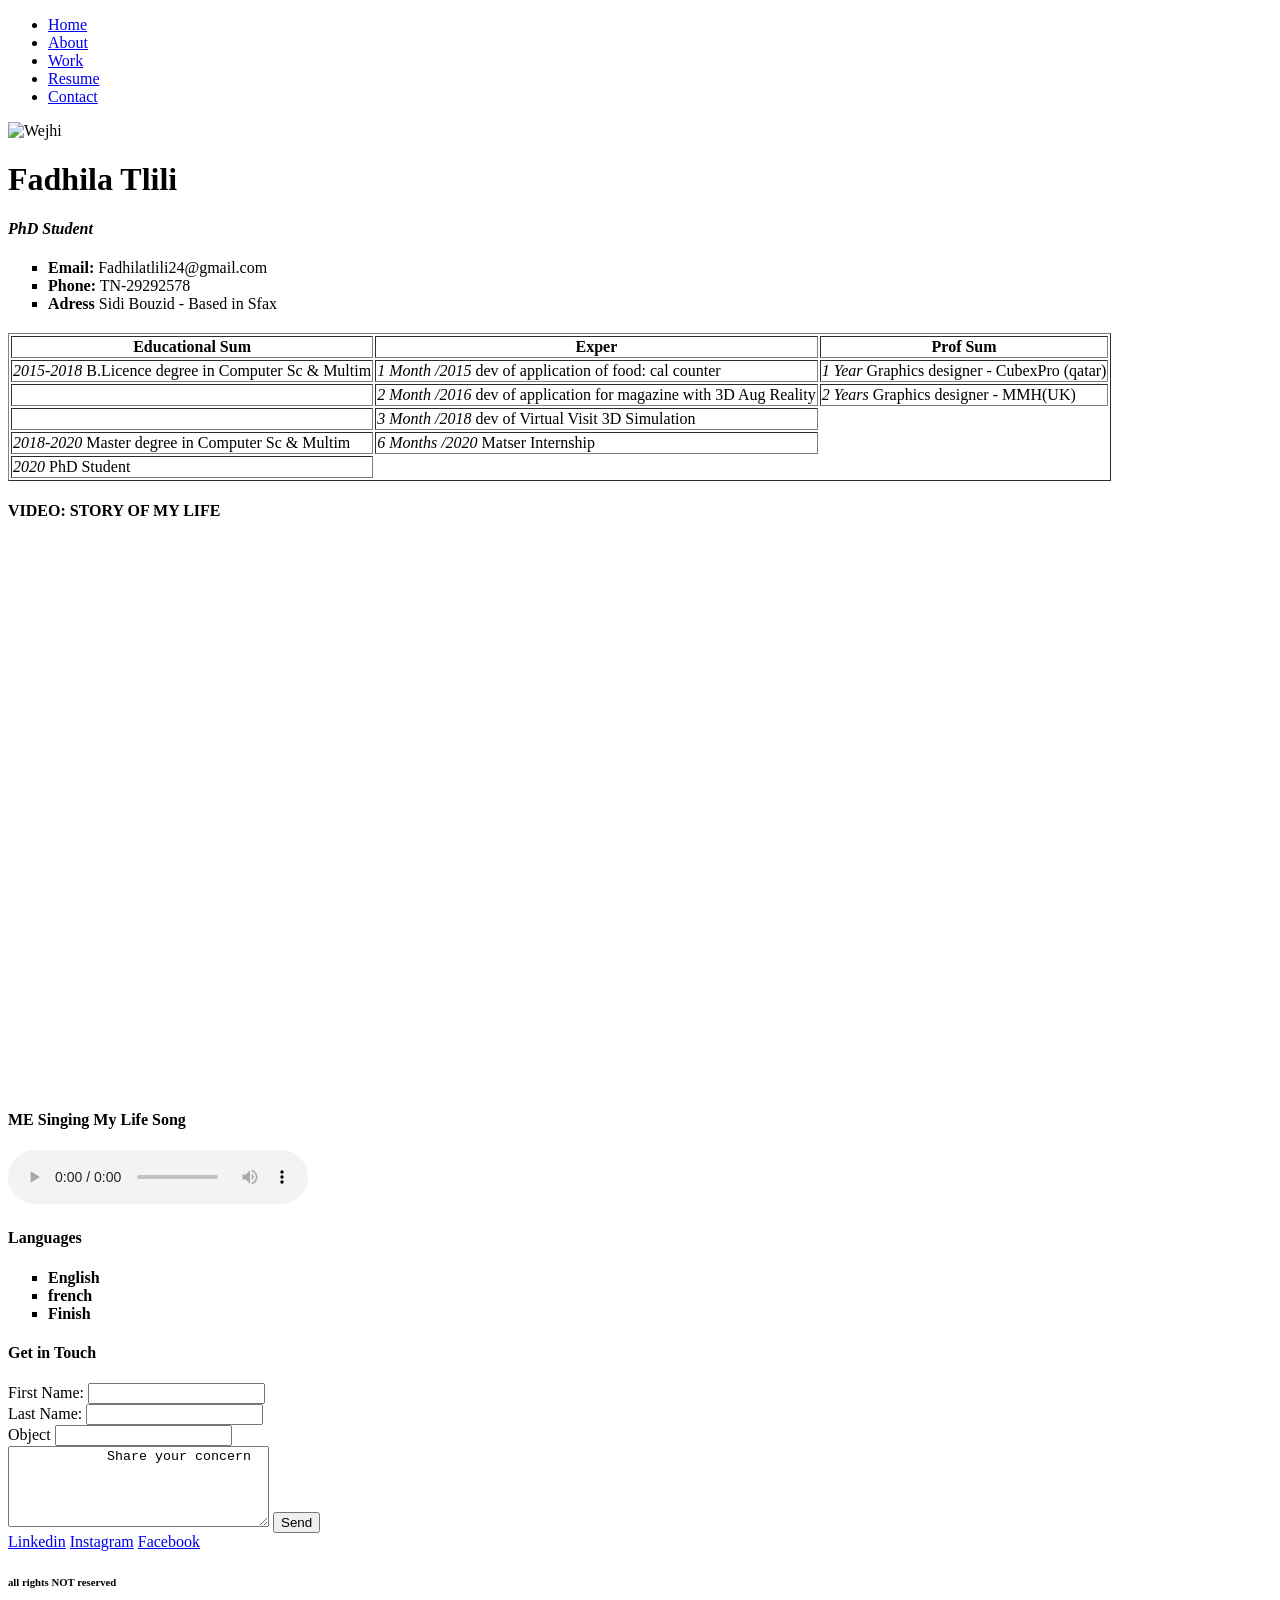
==== portfolio.html @ 68773773 "Portfolio" ====
<!DOCTYPE html>
<html lang="en">
  <head>
    <meta charset="UTF-8" />
    <meta http-equiv="X-UA-Compatible" content="IE=edge" />
    <meta name="viewport" content="width=device-width, initial-scale=1.0" />
    <title>Fadhila Tlili</title>
  </head>
  <body>
    <header>
      <nav>
        <ul>
          <li><a href="#home">Home</a></li>
          <li><a href="#about">About</a></li>
          <li><a href="#work">Work</a></li>
          <li><a href="#resume">Resume</a></li>
          <li><a href="#contact">Contact</a></li>
        </ul>
      </nav>
    </header>
    <main>
      <div id="home">
        <!-- MY FACE / Name / Title -->
        <img
          src="https://scontent.ftun3-1.fna.fbcdn.net/v/t1.0-1/p240x240/163372686_4093400564062119_695849614886221563_o.jpg?_nc_cat=103&ccb=1-3&_nc_sid=7206a8&_nc_ohc=_T_mZrX9o5UAX-QyWus&_nc_ht=scontent.ftun3-1.fna&tp=6&oh=55ca1395773f71e758e392c3727672e4&oe=60801898"
          alt="Wejhi"
        />
        <h1><strong> Fadhila Tlili</strong></h1>
        <h4><i>PhD Student</i></h4>
      </div>
      <!-- CONTACT-->
      <section id="about">
        <ul type="square">
          <li><b>Email:</b> Fadhilatlili24@gmail.com</li>
          <li><b>Phone:</b> TN-29292578</li>
          <li><b>Adress</b> Sidi Bouzid - Based in Sfax</li>
        </ul>
      </section>
      <!-- EDUC/EXP/PROF-->
      <section id="work">
        <h2><u></u></h2>
        <table border="1">
          <tr>
            <th>Educational Sum</th>
            <th>Exper</th>
            <th>Prof Sum</th>
          </tr>
          <tr>
            <td><i>2015-2018 </i> B.Licence degree in Computer Sc & Multim</td>
            <td>
              <i>1 Month /2015 </i> dev of application of food: cal counter
            </td>
            <td><i>1 Year</i> Graphics designer - CubexPro (qatar)</td>
          </tr>
          <tr>
            <td></td>
            <td>
              <i>2 Month /2016 </i> dev of application for magazine with 3D Aug
              Reality
            </td>
            <td><i>2 Years </i> Graphics designer - MMH(UK)</td>
          </tr>
          <tr>
            <td></td>
            <td><i>3 Month /2018 </i> dev of Virtual Visit 3D Simulation</td>
          </tr>
          <tr>
            <td><i>2018-2020 </i> Master degree in Computer Sc & Multim</td>
            <td><i>6 Months /2020</i> Matser Internship</td>
          </tr>
          <tr>
            <td><i>2020 </i> PhD Student</td>
          </tr>
        </table>
      </section>
      <!-- My Video -->
      <section id="resume">
        <h4>VIDEO: STORY OF MY LIFE</h4>
        <iframe
          width="967"
          height="544"
          src="https://www.youtube.com/embed/vMLk_T0PPbk"
          title="YouTube video player"
          frameborder="0"
          allow="accelerometer; autoplay; clipboard-write; encrypted-media; gyroscope; picture-in-picture"
          allowfullscreen
        ></iframe>
      </section>

      <!-- audio -->
      <section>
        <h4>ME Singing My Life Song</h4>
        <audio controls>
          <source src="nachidwatani.mp3" type="audio/mp3" />
          Please don't listen : ERROR 404
        </audio>
      </section>

      <!-- Language-->
      <section>
        <h4><strong> Languages</strong></h4>
        <ul type="square">
          <li><b>English</b></li>
          <li><b>french</b></li>
          <li><b>Finish</b></li>
        </ul>
      </section>
    </main>
    <!-- CONTACT Me -->
    <footer id="contact">
      <h4><strong>Get in Touch</strong></h4>
      <form>
        <label>First Name:</label>
        <input type="text" name="firstName" />
        <br />
        <label>Last Name:</label>
        <input type="text" name="lastName" id="lastName" />
        <br />
        <label>Object</label>
        <input type="text" name="lastName" id="lastName" />
        <br />
        <textarea name="message" cols="30" rows="5">
            Share your concern
          </textarea
        >
        <button type="submit">Send</button>
      </form>
    </footer>
    <!-- go to top-->
    <a href="https://www.linkedin.com/in/fadhila-tlili-84935011b/">Linkedin</a>
    <a href="https://www.instagram.com/fadhilatlili_/">Instagram</a>
    <a href="https://www.facebook.com/Bellatrixtlili/">Facebook</a>
    <h6>all rights <b>NOT</b> reserved</h6>
  </body>
</html>
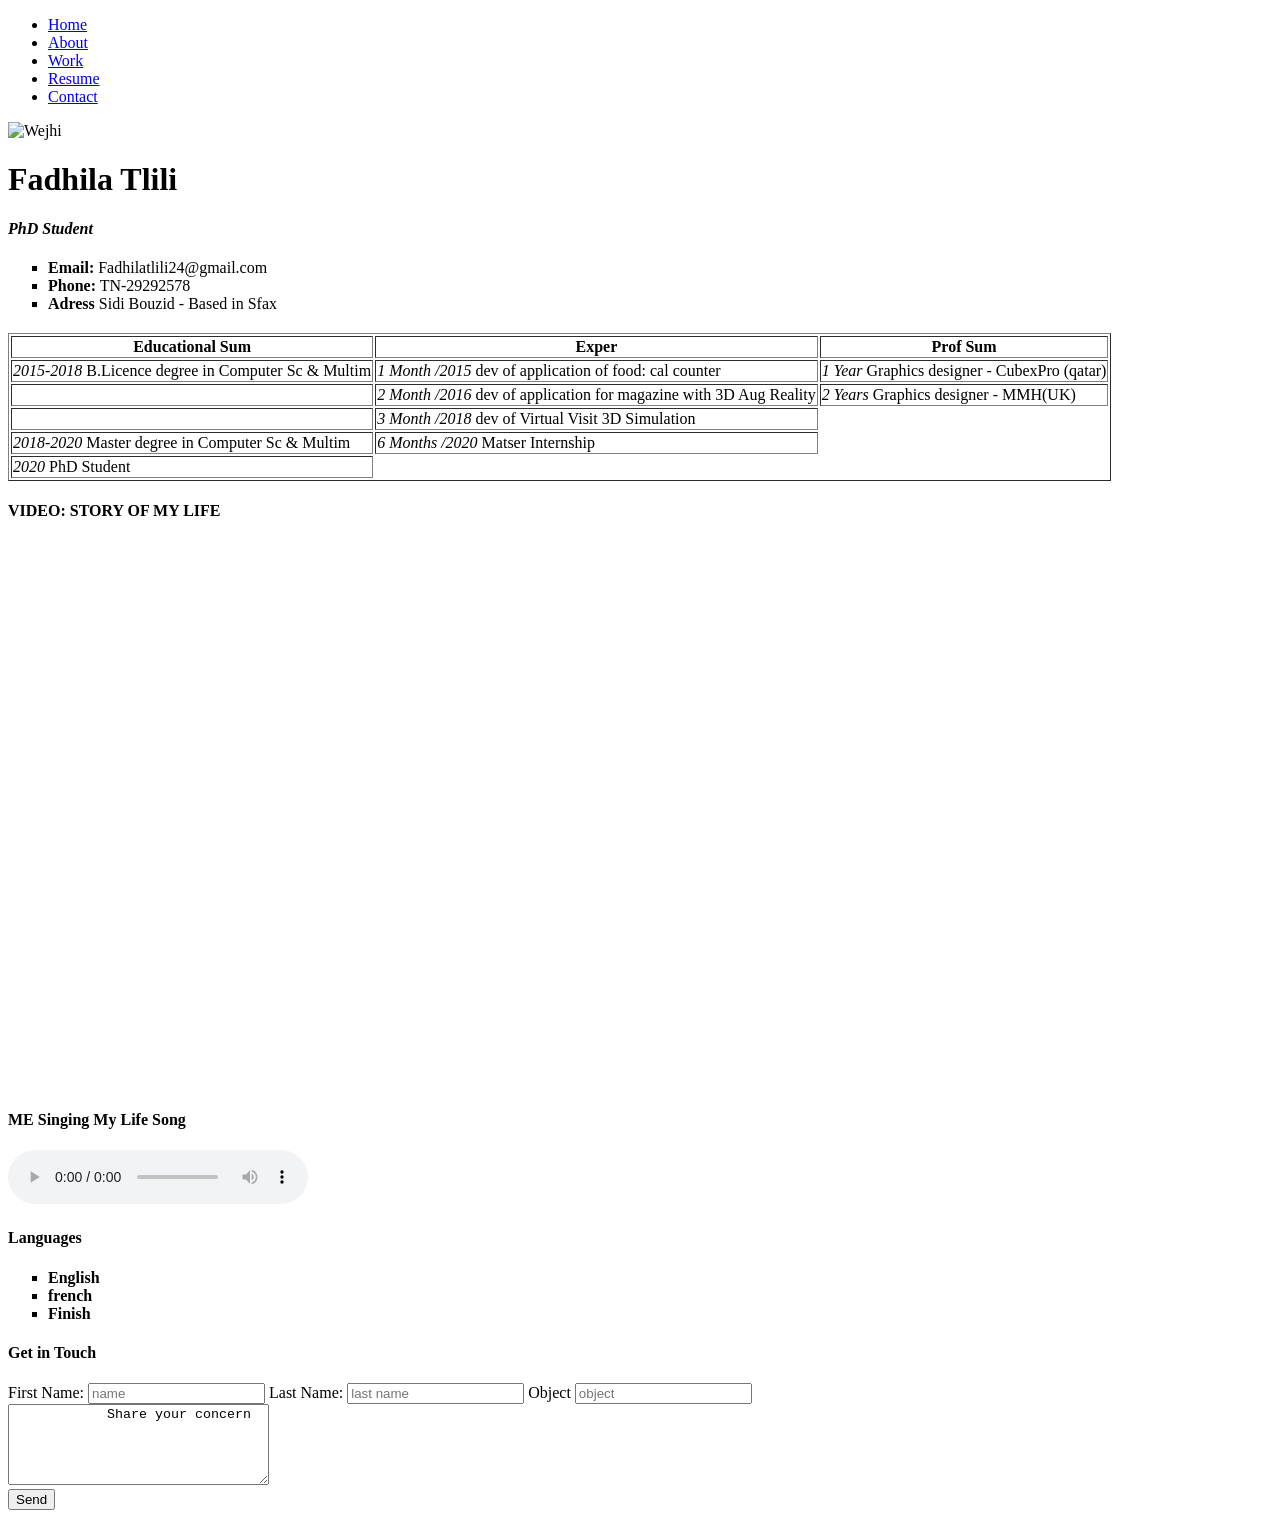
==== commit 9bd2e6c2: "CSS" ====
--- a/portfolio.html
+++ b/portfolio.html
@@ -1,135 +1,125 @@
 <!DOCTYPE html>
 <html lang="en">
-  <head>
+
+<head>
     <meta charset="UTF-8" />
     <meta http-equiv="X-UA-Compatible" content="IE=edge" />
     <meta name="viewport" content="width=device-width, initial-scale=1.0" />
     <title>Fadhila Tlili</title>
-  </head>
-  <body>
+    <link rel="stylesheet" href="/style.css" />
+</head>
+
+<body>
     <header>
-      <nav>
-        <ul>
-          <li><a href="#home">Home</a></li>
-          <li><a href="#about">About</a></li>
-          <li><a href="#work">Work</a></li>
-          <li><a href="#resume">Resume</a></li>
-          <li><a href="#contact">Contact</a></li>
-        </ul>
-      </nav>
+        <nav>
+            <ul>
+                <li><a href="#home">Home</a></li>
+                <li><a href="#about">About</a></li>
+                <li><a href="#work">Work</a></li>
+                <li><a href="#resume">Resume</a></li>
+                <li><a href="#contact">Contact</a></li>
+            </ul>
+        </nav>
     </header>
     <main>
-      <div id="home">
-        <!-- MY FACE / Name / Title -->
-        <img
-          src="https://scontent.ftun3-1.fna.fbcdn.net/v/t1.0-1/p240x240/163372686_4093400564062119_695849614886221563_o.jpg?_nc_cat=103&ccb=1-3&_nc_sid=7206a8&_nc_ohc=_T_mZrX9o5UAX-QyWus&_nc_ht=scontent.ftun3-1.fna&tp=6&oh=55ca1395773f71e758e392c3727672e4&oe=60801898"
-          alt="Wejhi"
-        />
-        <h1><strong> Fadhila Tlili</strong></h1>
-        <h4><i>PhD Student</i></h4>
-      </div>
-      <!-- CONTACT-->
-      <section id="about">
-        <ul type="square">
-          <li><b>Email:</b> Fadhilatlili24@gmail.com</li>
-          <li><b>Phone:</b> TN-29292578</li>
-          <li><b>Adress</b> Sidi Bouzid - Based in Sfax</li>
-        </ul>
-      </section>
-      <!-- EDUC/EXP/PROF-->
-      <section id="work">
-        <h2><u></u></h2>
-        <table border="1">
-          <tr>
-            <th>Educational Sum</th>
-            <th>Exper</th>
-            <th>Prof Sum</th>
-          </tr>
-          <tr>
-            <td><i>2015-2018 </i> B.Licence degree in Computer Sc & Multim</td>
-            <td>
-              <i>1 Month /2015 </i> dev of application of food: cal counter
-            </td>
-            <td><i>1 Year</i> Graphics designer - CubexPro (qatar)</td>
-          </tr>
-          <tr>
-            <td></td>
-            <td>
-              <i>2 Month /2016 </i> dev of application for magazine with 3D Aug
-              Reality
-            </td>
-            <td><i>2 Years </i> Graphics designer - MMH(UK)</td>
-          </tr>
-          <tr>
-            <td></td>
-            <td><i>3 Month /2018 </i> dev of Virtual Visit 3D Simulation</td>
-          </tr>
-          <tr>
-            <td><i>2018-2020 </i> Master degree in Computer Sc & Multim</td>
-            <td><i>6 Months /2020</i> Matser Internship</td>
-          </tr>
-          <tr>
-            <td><i>2020 </i> PhD Student</td>
-          </tr>
-        </table>
-      </section>
-      <!-- My Video -->
-      <section id="resume">
-        <h4>VIDEO: STORY OF MY LIFE</h4>
-        <iframe
-          width="967"
-          height="544"
-          src="https://www.youtube.com/embed/vMLk_T0PPbk"
-          title="YouTube video player"
-          frameborder="0"
-          allow="accelerometer; autoplay; clipboard-write; encrypted-media; gyroscope; picture-in-picture"
-          allowfullscreen
-        ></iframe>
-      </section>
+        <div id="home">
+            <!-- MY FACE / Name / Title -->
+            <img id="wejhi" src="https://scontent.ftun3-1.fna.fbcdn.net/v/t1.0-1/p240x240/163372686_4093400564062119_695849614886221563_o.jpg?_nc_cat=103&ccb=1-3&_nc_sid=7206a8&_nc_ohc=_T_mZrX9o5UAX-QyWus&_nc_ht=scontent.ftun3-1.fna&tp=6&oh=55ca1395773f71e758e392c3727672e4&oe=60801898"
+                alt="Wejhi" />
+            <div class="name">
+                <h1><strong> Fadhila Tlili</strong></h1>
+                <h4><i>PhD Student</i></h4>
+            </div>
+        </div>
+        <!-- CONTACT-->
+        <section id="about">
+            <ul type="square">
+                <li><b>Email:</b> Fadhilatlili24@gmail.com</li>
+                <li><b>Phone:</b> TN-29292578</li>
+                <li><b>Adress</b> Sidi Bouzid - Based in Sfax</li>
+            </ul>
+        </section>
+        <!-- EDUC/EXP/PROF-->
+        <section id="work">
+            <h2><u></u></h2>
+            <table border="1">
+                <tr>
+                    <th>Educational Sum</th>
+                    <th>Exper</th>
+                    <th>Prof Sum</th>
+                </tr>
+                <tr>
+                    <td><i>2015-2018 </i> B.Licence degree in Computer Sc & Multim</td>
+                    <td>
+                        <i>1 Month /2015 </i> dev of application of food: cal counter
+                    </td>
+                    <td><i>1 Year</i> Graphics designer - CubexPro (qatar)</td>
+                </tr>
+                <tr>
+                    <td></td>
+                    <td>
+                        <i>2 Month /2016 </i> dev of application for magazine with 3D Aug Reality
+                    </td>
+                    <td><i>2 Years </i> Graphics designer - MMH(UK)</td>
+                </tr>
+                <tr>
+                    <td></td>
+                    <td><i>3 Month /2018 </i> dev of Virtual Visit 3D Simulation</td>
+                </tr>
+                <tr>
+                    <td><i>2018-2020 </i> Master degree in Computer Sc & Multim</td>
+                    <td><i>6 Months /2020</i> Matser Internship</td>
+                </tr>
+                <tr>
+                    <td><i>2020 </i> PhD Student</td>
+                </tr>
+            </table>
+        </section>
+        <!-- My Video -->
+        <section id="resume">
+            <h4 id="video">VIDEO: STORY OF MY LIFE</h4>
+            <iframe id="vi" width="1032" height="544" src="https://www.youtube.com/embed/hw8MegWR24Q" title="YouTube video player" frameborder="0" allow="accelerometer; autoplay; clipboard-write; encrypted-media; gyroscope; picture-in-picture" allowfullscreen></iframe>
+        </section>
 
-      <!-- audio -->
-      <section>
-        <h4>ME Singing My Life Song</h4>
-        <audio controls>
-          <source src="nachidwatani.mp3" type="audio/mp3" />
+        <!-- audio -->
+        <section>
+            <h4 id="video">ME Singing My Life Song</h4>
+            <audio controls id="aud">
+          <source id="si" src="nachidwatani.mp3" type="audio/mp3" />
           Please don't listen : ERROR 404
         </audio>
-      </section>
+        </section>
 
-      <!-- Language-->
-      <section>
-        <h4><strong> Languages</strong></h4>
-        <ul type="square">
-          <li><b>English</b></li>
-          <li><b>french</b></li>
-          <li><b>Finish</b></li>
-        </ul>
-      </section>
+        <!-- Language-->
+        <section>
+            <h4 id="video"><strong> Languages</strong></h4>
+            <ul type="square">
+                <li><b>English</b></li>
+                <li><b>french</b></li>
+                <li><b>Finish</b></li>
+            </ul>
+        </section>
     </main>
     <!-- CONTACT Me -->
     <footer id="contact">
-      <h4><strong>Get in Touch</strong></h4>
-      <form>
-        <label>First Name:</label>
-        <input type="text" name="firstName" />
-        <br />
-        <label>Last Name:</label>
-        <input type="text" name="lastName" id="lastName" />
-        <br />
-        <label>Object</label>
-        <input type="text" name="lastName" id="lastName" />
-        <br />
-        <textarea name="message" cols="30" rows="5">
+        <h4 id="video"><strong>Get in Touch</strong></h4>
+        <form class="contact">
+            <div class="tada">
+                <label id="label">First Name:</label>
+                <input id="zone" type="text" name="firstName" placeholder="name" />
+                <label id="label">Last Name:</label>
+                <input id="zone" type="text" name="lastName" id="lastName" placeholder="last name" />
+                <label id="label">Object</label>
+                <input id="zone" type="text" name="lastName" id="lastName" placeholder="object" />
+                <br />
+                <textarea name="message" cols="30" rows="5">
             Share your concern
-          </textarea
-        >
-        <button type="submit">Send</button>
-      </form>
+          </textarea>
+            </div>
+            <button type="submit">Send</button>
+        </form>
     </footer>
     <!-- go to top-->
-    <a href="https://www.linkedin.com/in/fadhila-tlili-84935011b/">Linkedin</a>
-    <a href="https://www.instagram.com/fadhilatlili_/">Instagram</a>
-    <a href="https://www.facebook.com/Bellatrixtlili/">Facebook</a>
-    <h6>all rights <b>NOT</b> reserved</h6>
-  </body>
+</body>
+
 </html>
